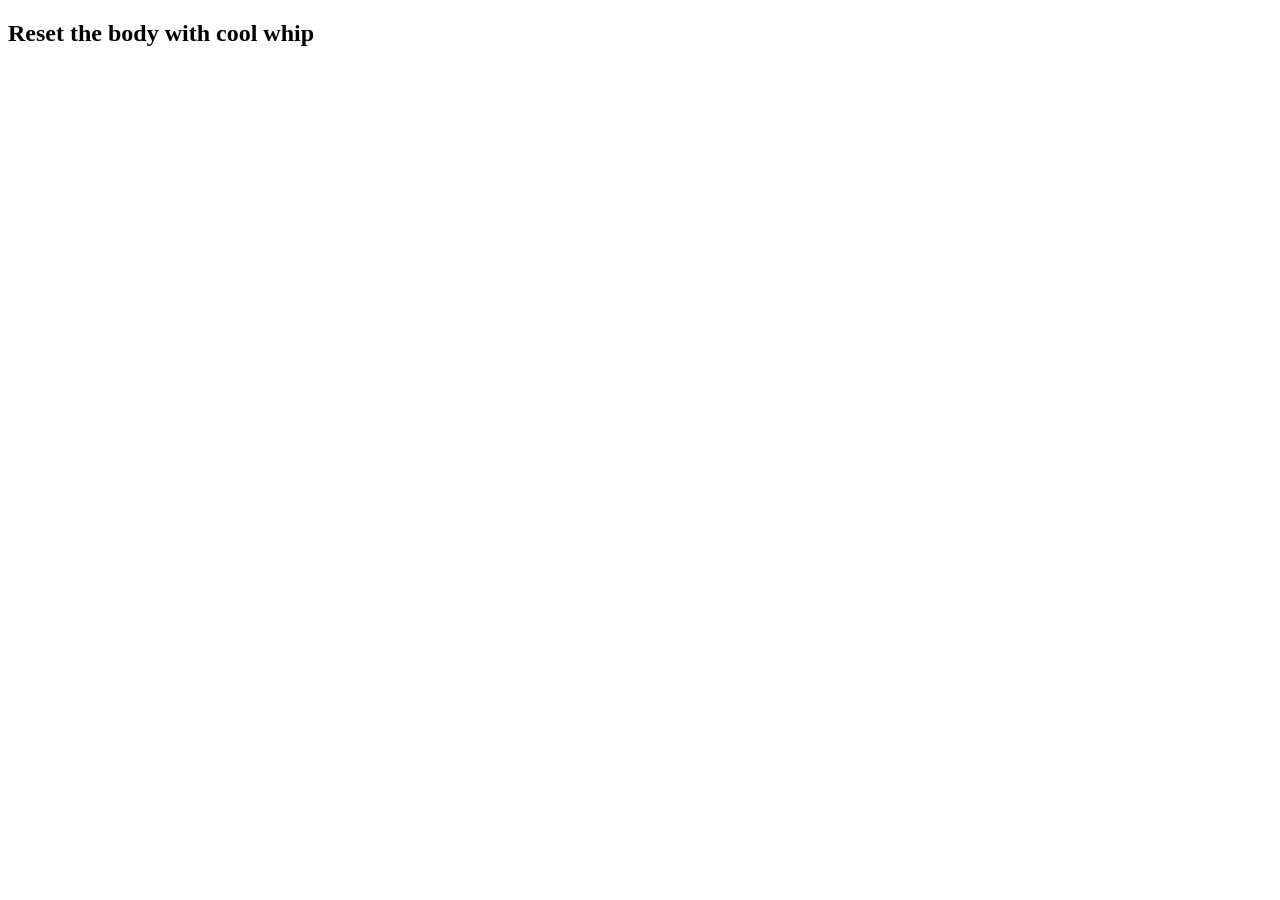
==== glog.html @ 0b321a19 "Now is the future of gpt" ====
<!DOCTYPE html>
<html lang="en">
<head>
    <meta charset="UTF-8">
    <meta name="viewport" content="width=device-width, initial-scale=1.0">
    <title>Document</title>
</head>
<body>
    <h2>Reset the body with cool whip
    </h2>
</body>
</html>
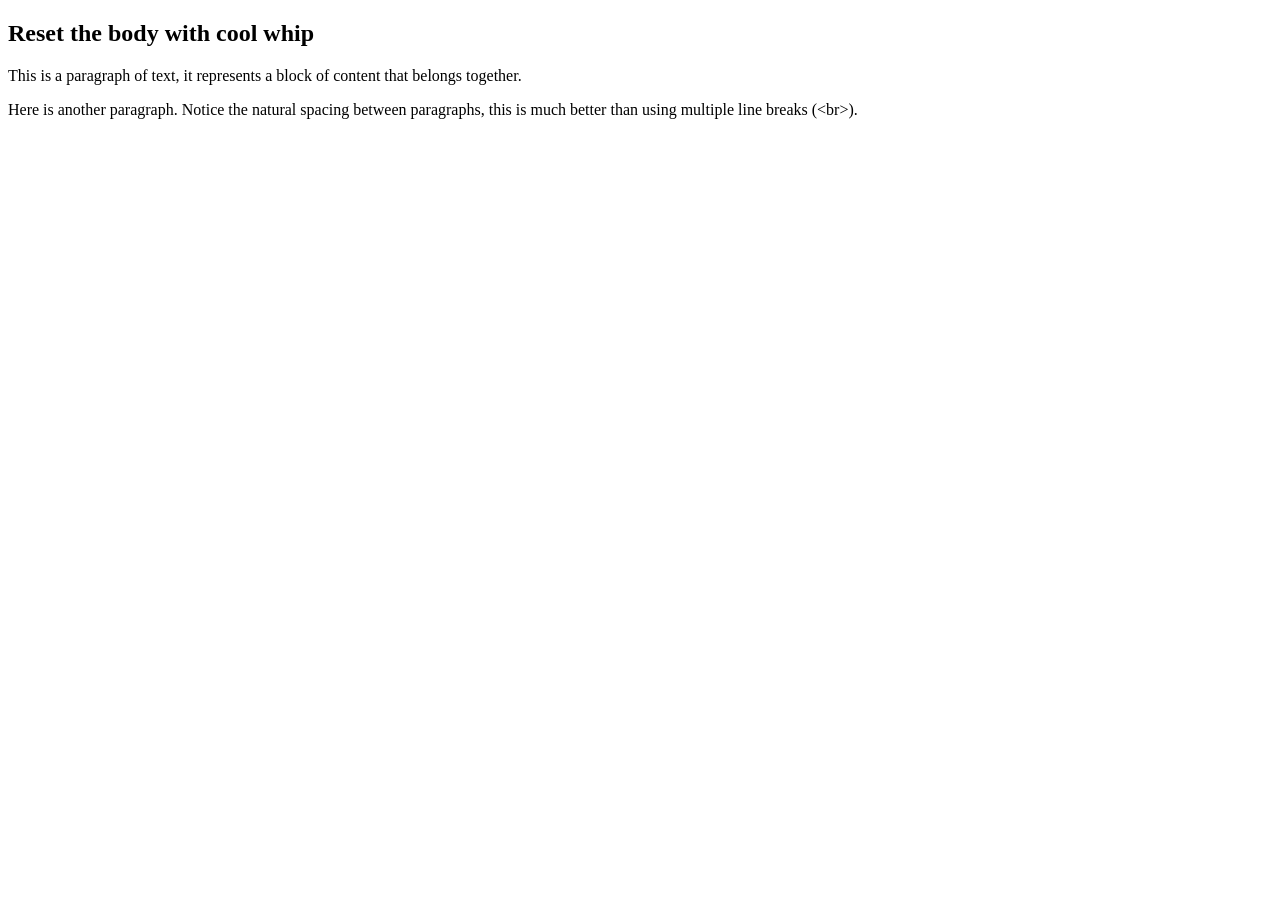
==== commit a558d0d7: "feat:add proper structure to homepage" ====
--- a/glog.html
+++ b/glog.html
@@ -3,10 +3,12 @@
 <head>
     <meta charset="UTF-8">
     <meta name="viewport" content="width=device-width, initial-scale=1.0">
-    <title>Document</title>
+    <title>GPT-mini AI assistant</title>
 </head>
 <body>
     <h2>Reset the body with cool whip
     </h2>
+    <p>This is a paragraph of text, it represents a block of content that belongs together.</p>
+    <P>Here is another paragraph. Notice the natural spacing between paragraphs, this is much better than using multiple line breaks (&lt;br&gt;).</P>
 </body>
 </html>
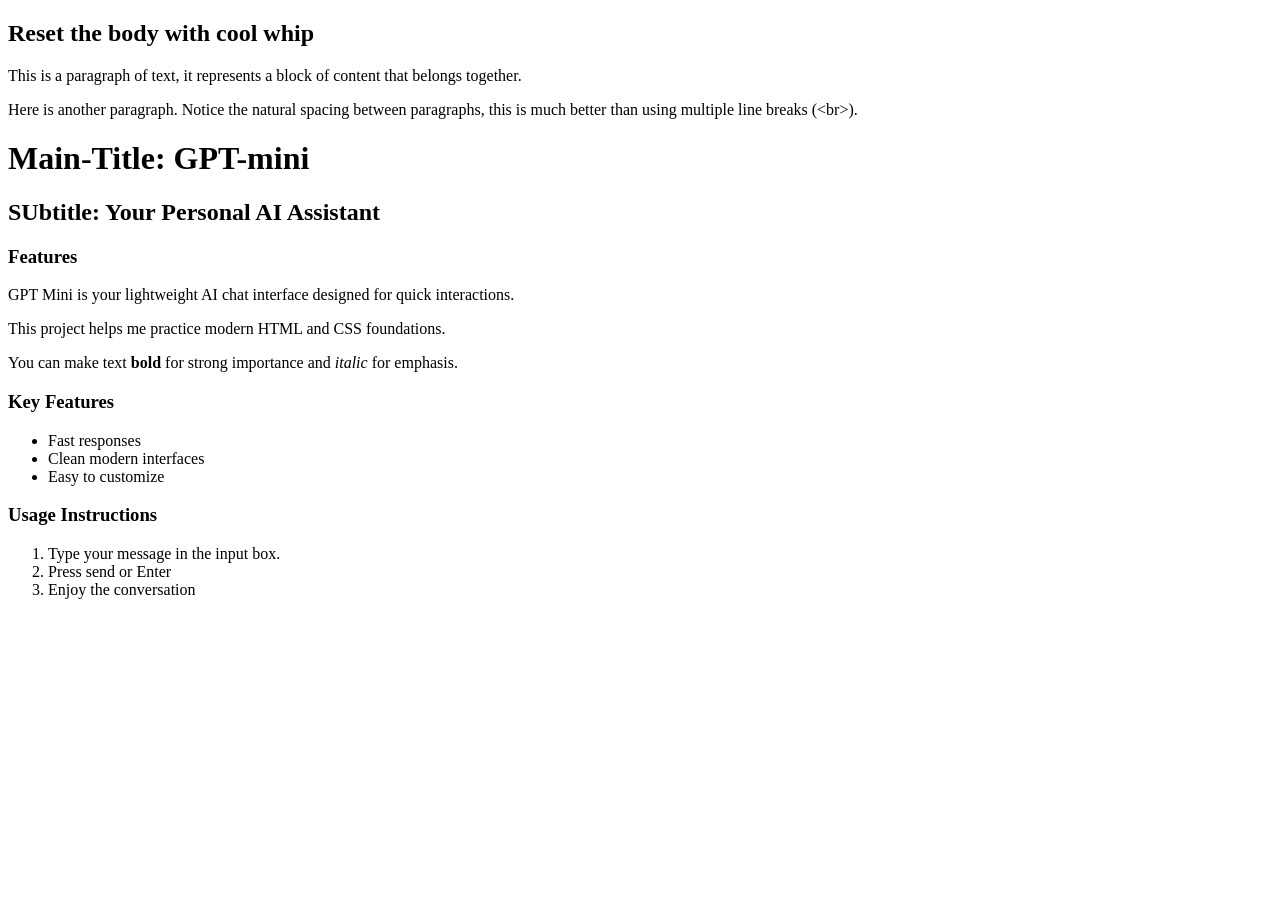
==== commit fcf96e23: "feat:Added Emphasis, Headings and Lists to homepage" ====
--- a/glog.html
+++ b/glog.html
@@ -10,5 +10,37 @@
     </h2>
     <p>This is a paragraph of text, it represents a block of content that belongs together.</p>
     <P>Here is another paragraph. Notice the natural spacing between paragraphs, this is much better than using multiple line breaks (&lt;br&gt;).</P>
+
+    <!-- Headings -->
+     <h1>Main-Title: GPT-mini</h1>
+     <h2>SUbtitle: Your Personal AI Assistant</h2>
+     <h3>Features</h3>
+
+     <!-- Paragraphs -->
+      <p>GPT Mini is your lightweight AI chat interface designed for quick interactions. </p>
+      <p>This project helps me practice modern HTML and CSS foundations.</p>
+
+    <!-- Emphasis -->
+        <p>You can make text <strong>bold</strong> for strong importance and <em>italic</em> for emphasis.</p>
+
+    <!-- Lists -->
+     <h3>Key Features</h3>
+     <ul>
+        <li>Fast responses</li>
+        <li>Clean modern interfaces</li>
+        <li>Easy to customize</li>
+     </ul>
+
+     <h3>Usage Instructions</h3>
+     <ol>
+        <li>Type your message in the input box.</li>
+        <li>Press send or Enter</li>
+        <li>Enjoy the conversation</li>
+     </ol>
+
+
+
+    
+
 </body>
 </html>
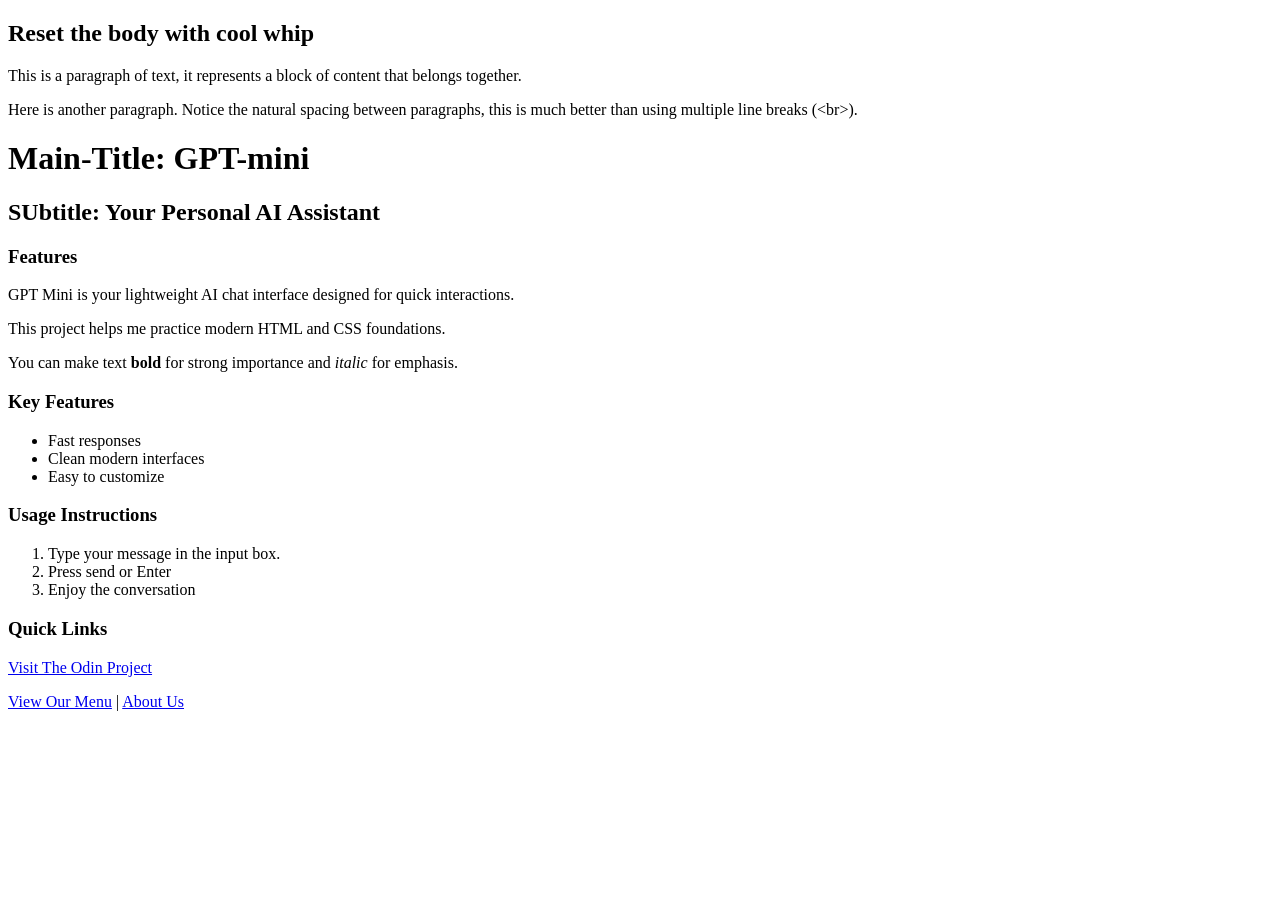
==== commit 95ea3f08: "Feat:Learning Links, Lists and Emphasis" ====
--- a/glog.html
+++ b/glog.html
@@ -38,6 +38,18 @@
         <li>Enjoy the conversation</li>
      </ol>
 
+     <!-- Quick Links -->
+      <h3>Quick Links</h3>
+      <p>
+        <a href="https://www.theodinproject.com" target="_blank" rel="noopener noreferrer">
+            Visit The Odin Project
+        </a>
+      </p>
+
+      <p>
+        <a href="menu.html">View Our Menu</a> |
+        <a href="about.html">About Us</a>
+      </p>
 
 
     
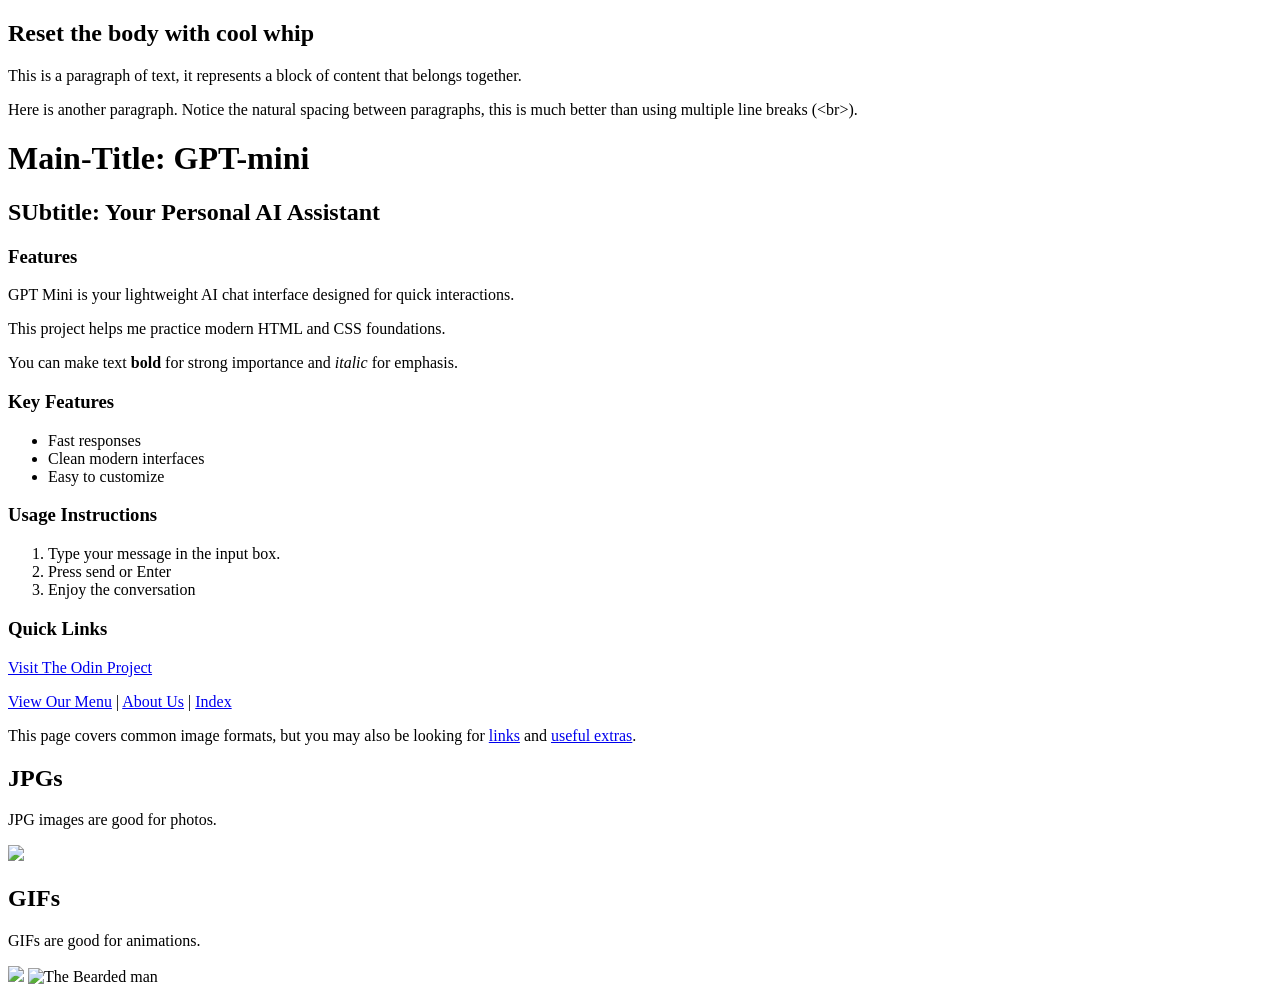
==== commit 3d253a87: "feat:added new images of TOP" ====
--- a/glog.html
+++ b/glog.html
@@ -48,11 +48,29 @@
 
       <p>
         <a href="menu.html">View Our Menu</a> |
-        <a href="about.html">About Us</a>
+        <a href="about.html">About Us</a> |
+        <a href="index.html">Index</a>
       </p>
 
+      <!-- Image Formats-->
+        <p>This page covers common image formats, but you may also be looking for <a
+   href='links.html'>links</a> and <a href='misc/extras.html'>useful
+   extras</a>.</p>
 
+<h2>JPGs</h2>
+
+<p>JPG images are good for photos.</p>
+
+<img src='images/mochi.jpg'/>
+ 
+<!-- GIFs -->
+ <h2>GIFs</h2>
+
+<p>GIFs are good for animations.</p>
+
+<img src='images/mochi.gif'/>
     
-
+<img src="https://www.theodinproject.com/mstile-310x310.png"
+alt="The Bearded man" height="310" width="310">
 </body>
 </html>
